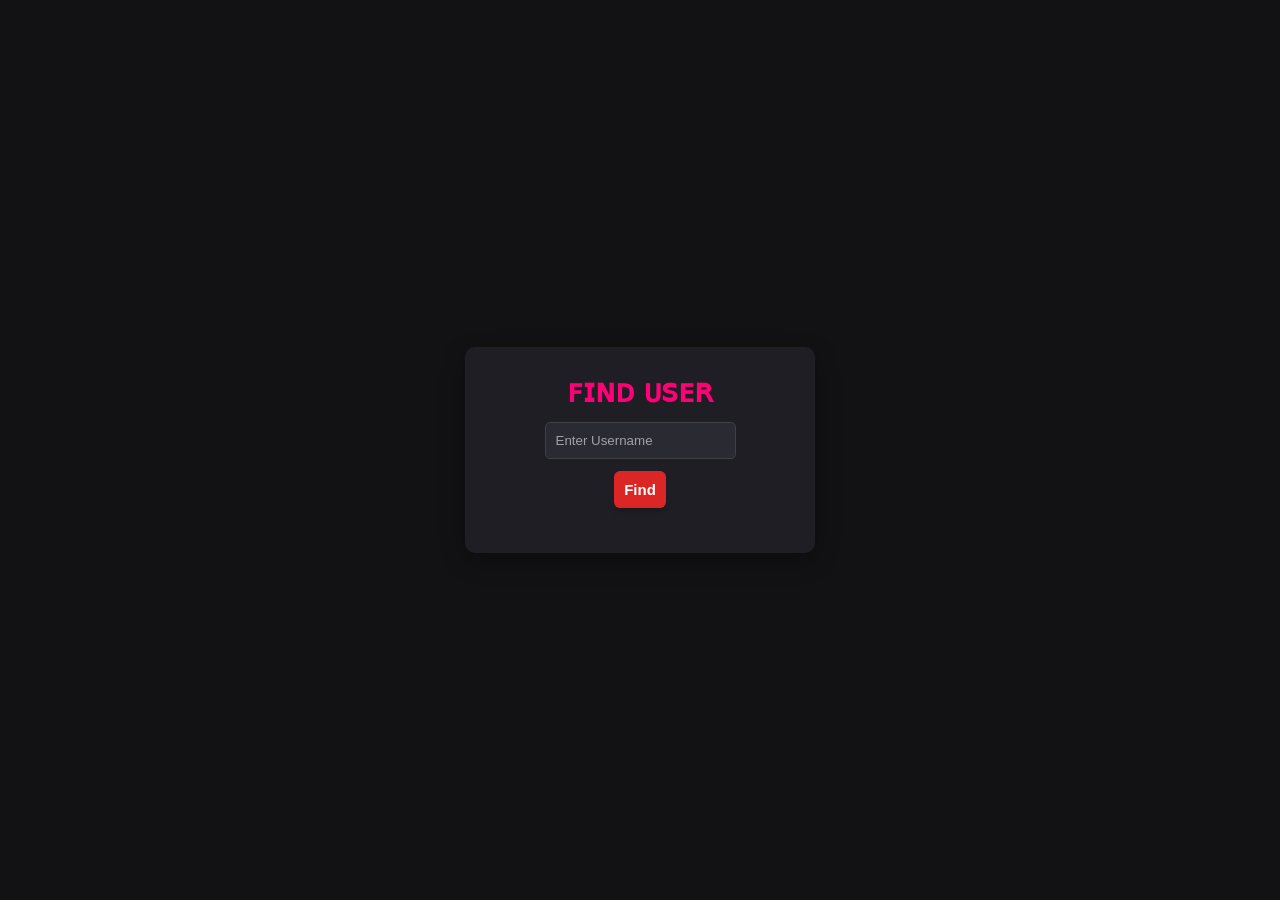
==== findprofile/index.html @ f82c08e2 "New Project to find user from github using there username where i used api of github" ====
<!DOCTYPE html>
<html lang="en">
<head>
    <meta charset="UTF-8">
    <meta name="viewport" content="width=device-width, initial-scale=1.0">
    <title>Find User</title>
    <link rel="stylesheet" href="style.css">
</head>
<body>
    <div class="container">
        <h1>ꜰɪɴᴅ ᴜꜱᴇʀ</h1>
        <input type="text" placeholder="Enter Username" id="search">
        <button id="find">Find</button>
        <img id="profile-img">
        <p id="profile-name"></p>
    </div>
    <script src="script.js"></script>
</body>
</html>
---- findprofile/style.css ----
* {
    margin: 0px;
    padding: 0px;
    box-sizing: border-box;
}
body {
    display: flex;
    justify-content: center;
    align-items: center;
    min-height: 100vh;
    background-color: #121214; 
    font-family: sans-serif;
}
.container {
    display: flex;
    flex-direction: column;
    justify-content: center;
    align-items: center;
    background-color: #1e1e24;
    padding: 25px;   
    width: 350px;
    border-radius: 10px;
    box-shadow: 0 8px 24px rgba(0, 0, 0, 0.3);
}
h1 {
    color: rgb(255, 0, 119);
}
#search {
    margin: 12px;
    flex: 1; 
    padding: 10px; 
    background-color: #2a2a32;
    border: 1px solid #3f3f46; 
    color: #ffffff;
    border-radius: 5px; 
    outline: none; 
}
#search::placeholder {
    color: #a1a1aa;
}
button { 
    border: none;
    cursor: pointer; 
    font-weight: bold;
    color: #ffffff;
    transition: 1s;
    padding: 10px;
    font-size: 15px;
    background-color: #dc2626;  
    border-radius: 6px;
    box-shadow: 0 4px 6px -1px rgba(0, 0, 0, 0.2);
    transition: all 0.2s ease-in-out;
}
button:hover {
    background-color: #ef2c2c;
    transform: scale(1.1);
}

#profile-img {
    margin: 10px;
}
#profile-name {
    color: white;
}
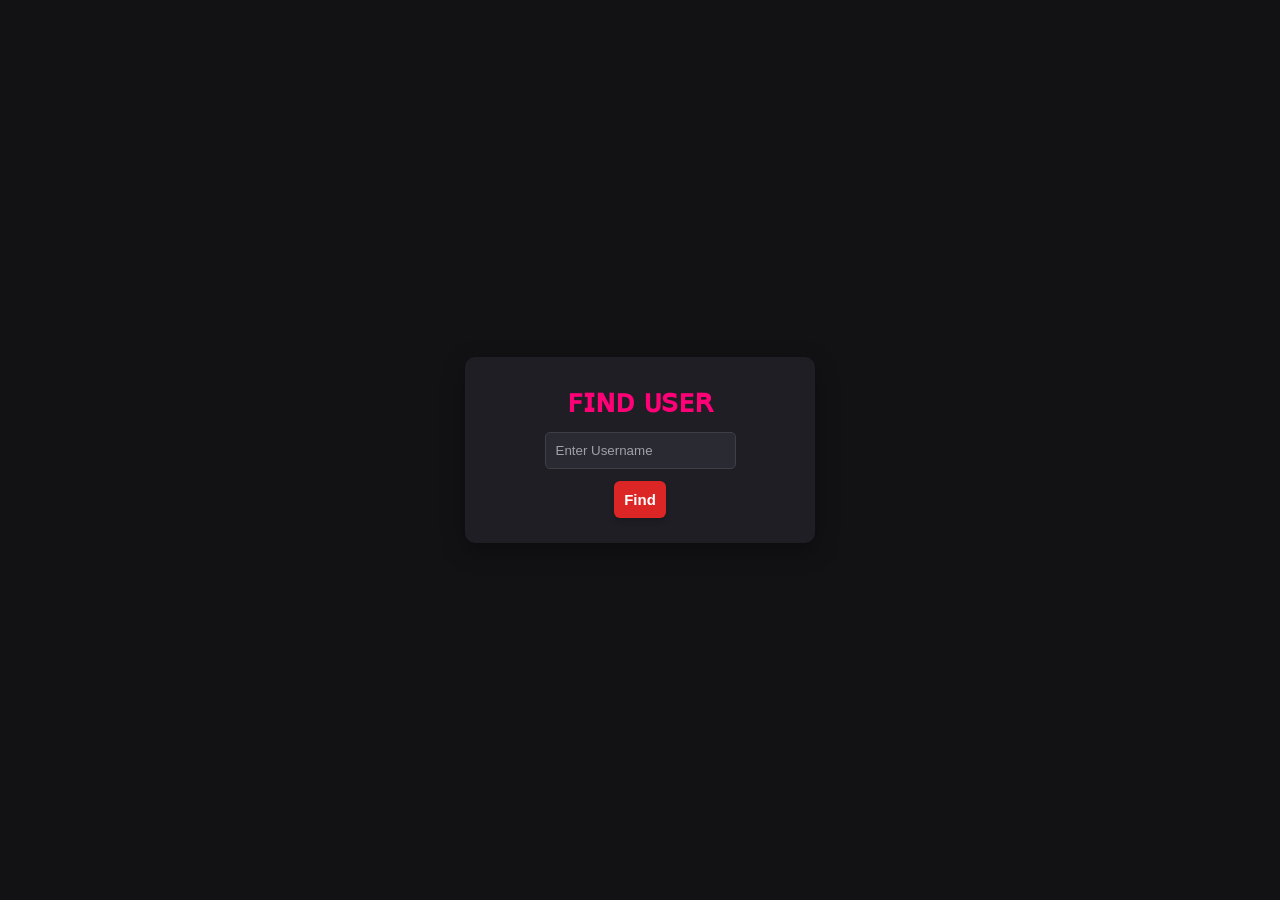
==== commit cca18be1: "Updated bug of image size" ====
--- a/findprofile/index.html
+++ b/findprofile/index.html
@@ -11,7 +11,7 @@
         <h1>ꜰɪɴᴅ ᴜꜱᴇʀ</h1>
         <input type="text" placeholder="Enter Username" id="search">
         <button id="find">Find</button>
-        <img id="profile-img">
+        <img id="profile-img" style="display: none;">
         <p id="profile-name"></p>
     </div>
     <script src="script.js"></script>
--- a/findprofile/style.css
+++ b/findprofile/style.css
@@ -58,6 +58,11 @@
 
 #profile-img {
     margin: 10px;
+    width: 150px;      
+    height: 150px;
+    border-radius: 50%;
+    transition: all 0.3s ease-in-out; 
+    object-fit: cover;
 }
 #profile-name {
     color: white;
